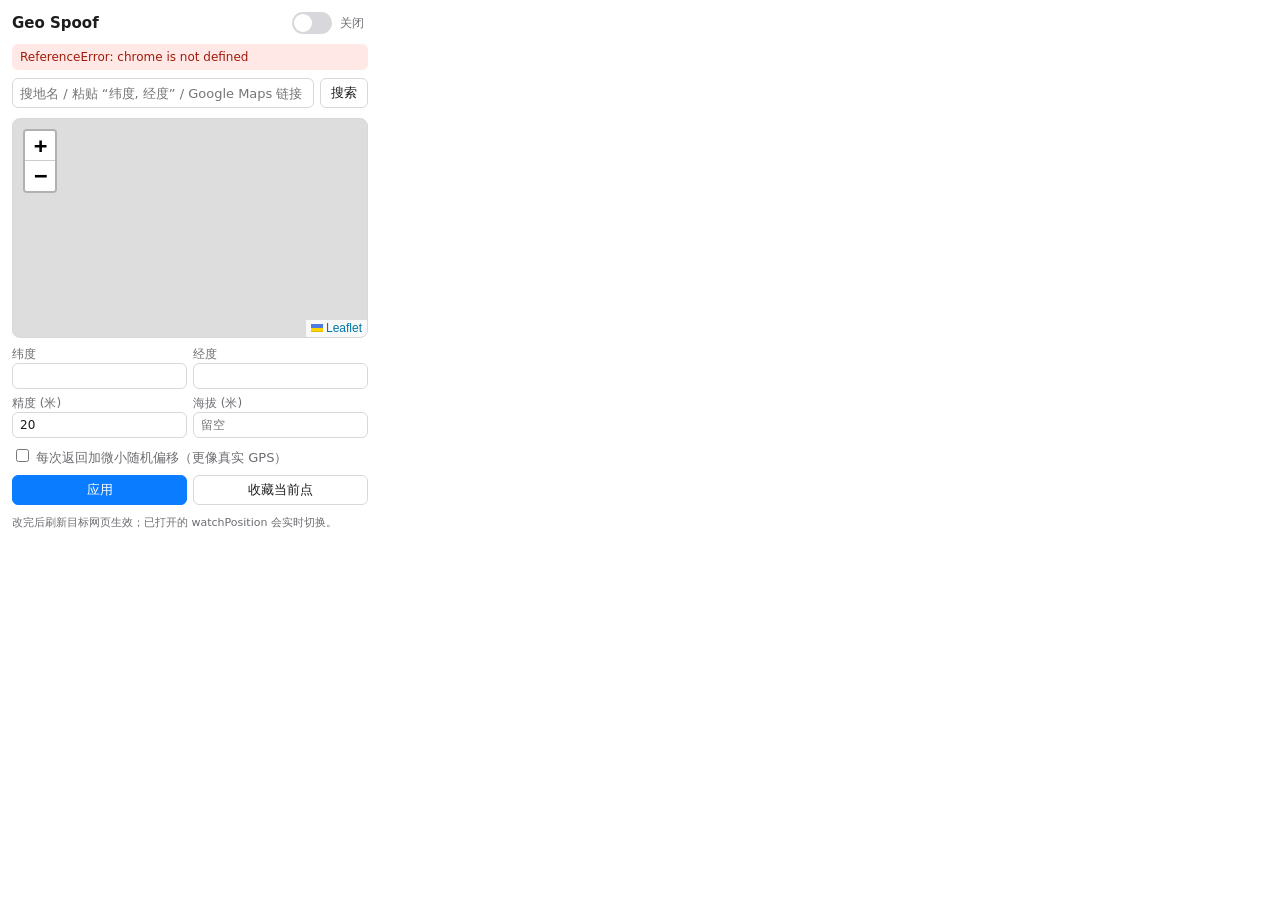
==== extension/popup.html @ 16fd3139 "Geo Spoof: Chrome MV3 geolocation spoofing extension" ====
<!doctype html>
<html lang="zh">
<head>
<meta charset="utf-8">
<link rel="stylesheet" href="lib/leaflet.css">
<link rel="stylesheet" href="popup.css">
</head>
<body>
  <header>
    <strong>Geo Spoof</strong>
    <label class="switch"><input type="checkbox" id="enabled"><span></span></label>
    <span id="state">关闭</span>
  </header>

  <p id="err" hidden></p>

  <form id="searchForm">
    <input id="q" placeholder="搜地名 / 粘贴 “纬度, 经度” / Google Maps 链接">
    <button>搜索</button>
  </form>
  <ul id="results"></ul>

  <div id="map"></div>

  <div class="grid">
    <label>纬度<input id="lat" type="number" step="any"></label>
    <label>经度<input id="lng" type="number" step="any"></label>
    <label>精度 (米)<input id="accuracy" type="number" min="1" value="20"></label>
    <label>海拔 (米)<input id="altitude" type="number" step="any" placeholder="留空"></label>
  </div>
  <label class="check"><input type="checkbox" id="jitter"> 每次返回加微小随机偏移（更像真实 GPS）</label>

  <div class="row">
    <button id="save" class="primary">应用</button>
    <button id="fav">收藏当前点</button>
  </div>
  <ul id="favs"></ul>
  <p class="hint">改完后刷新目标网页生效；已打开的 watchPosition 会实时切换。</p>

  <script src="lib/leaflet.js"></script>
  <script src="popup.js"></script>
</body>
</html>
---- extension/lib/leaflet.css ----
/* required styles */

.leaflet-pane,
.leaflet-tile,
.leaflet-marker-icon,
.leaflet-marker-shadow,
.leaflet-tile-container,
.leaflet-pane > svg,
.leaflet-pane > canvas,
.leaflet-zoom-box,
.leaflet-image-layer,
.leaflet-layer {
	position: absolute;
	left: 0;
	top: 0;
	}
.leaflet-container {
	overflow: hidden;
	}
.leaflet-tile,
.leaflet-marker-icon,
.leaflet-marker-shadow {
	-webkit-user-select: none;
	   -moz-user-select: none;
	        user-select: none;
	  -webkit-user-drag: none;
	}
/* Prevents IE11 from highlighting tiles in blue */
.leaflet-tile::selection {
	background: transparent;
}
/* Safari renders non-retina tile on retina better with this, but Chrome is worse */
.leaflet-safari .leaflet-tile {
	image-rendering: -webkit-optimize-contrast;
	}
/* hack that prevents hw layers "stretching" when loading new tiles */
.leaflet-safari .leaflet-tile-container {
	width: 1600px;
	height: 1600px;
	-webkit-transform-origin: 0 0;
	}
.leaflet-marker-icon,
.leaflet-marker-shadow {
	display: block;
	}
/* .leaflet-container svg: reset svg max-width decleration shipped in Joomla! (joomla.org) 3.x */
/* .leaflet-container img: map is broken in FF if you have max-width: 100% on tiles */
.leaflet-container .leaflet-overlay-pane svg {
	max-width: none !important;
	max-height: none !important;
	}
.leaflet-container .leaflet-marker-pane img,
.leaflet-container .leaflet-shadow-pane img,
.leaflet-container .leaflet-tile-pane img,
.leaflet-container img.leaflet-image-layer,
.leaflet-container .leaflet-tile {
	max-width: none !important;
	max-height: none !important;
	width: auto;
	padding: 0;
	}

.leaflet-container img.leaflet-tile {
	/* See: https://bugs.chromium.org/p/chromium/issues/detail?id=600120 */
	mix-blend-mode: plus-lighter;
}

.leaflet-container.leaflet-touch-zoom {
	-ms-touch-action: pan-x pan-y;
	touch-action: pan-x pan-y;
	}
.leaflet-container.leaflet-touch-drag {
	-ms-touch-action: pinch-zoom;
	/* Fallback for FF which doesn't support pinch-zoom */
	touch-action: none;
	touch-action: pinch-zoom;
}
.leaflet-container.leaflet-touch-drag.leaflet-touch-zoom {
	-ms-touch-action: none;
	touch-action: none;
}
.leaflet-container {
	-webkit-tap-highlight-color: transparent;
}
.leaflet-container a {
	-webkit-tap-highlight-color: rgba(51, 181, 229, 0.4);
}
.leaflet-tile {
	filter: inherit;
	visibility: hidden;
	}
.leaflet-tile-loaded {
	visibility: inherit;
	}
.leaflet-zoom-box {
	width: 0;
	height: 0;
	-moz-box-sizing: border-box;
	     box-sizing: border-box;
	z-index: 800;
	}
/* workaround for https://bugzilla.mozilla.org/show_bug.cgi?id=888319 */
.leaflet-overlay-pane svg {
	-moz-user-select: none;
	}

.leaflet-pane         { z-index: 400; }

.leaflet-tile-pane    { z-index: 200; }
.leaflet-overlay-pane { z-index: 400; }
.leaflet-shadow-pane  { z-index: 500; }
.leaflet-marker-pane  { z-index: 600; }
.leaflet-tooltip-pane   { z-index: 650; }
.leaflet-popup-pane   { z-index: 700; }

.leaflet-map-pane canvas { z-index: 100; }
.leaflet-map-pane svg    { z-index: 200; }

.leaflet-vml-shape {
	width: 1px;
	height: 1px;
	}
.lvml {
	behavior: url(#default#VML);
	display: inline-block;
	position: absolute;
	}


/* control positioning */

.leaflet-control {
	position: relative;
	z-index: 800;
	pointer-events: visiblePainted; /* IE 9-10 doesn't have auto */
	pointer-events: auto;
	}
.leaflet-top,
.leaflet-bottom {
	position: absolute;
	z-index: 1000;
	pointer-events: none;
	}
.leaflet-top {
	top: 0;
	}
.leaflet-right {
	right: 0;
	}
.leaflet-bottom {
	bottom: 0;
	}
.leaflet-left {
	left: 0;
	}
.leaflet-control {
	float: left;
	clear: both;
	}
.leaflet-right .leaflet-control {
	float: right;
	}
.leaflet-top .leaflet-control {
	margin-top: 10px;
	}
.leaflet-bottom .leaflet-control {
	margin-bottom: 10px;
	}
.leaflet-left .leaflet-control {
	margin-left: 10px;
	}
.leaflet-right .leaflet-control {
	margin-right: 10px;
	}


/* zoom and fade animations */

.leaflet-fade-anim .leaflet-popup {
	opacity: 0;
	-webkit-transition: opacity 0.2s linear;
	   -moz-transition: opacity 0.2s linear;
	        transition: opacity 0.2s linear;
	}
.leaflet-fade-anim .leaflet-map-pane .leaflet-popup {
	opacity: 1;
	}
.leaflet-zoom-animated {
	-webkit-transform-origin: 0 0;
	    -ms-transform-origin: 0 0;
	        transform-origin: 0 0;
	}
svg.leaflet-zoom-animated {
	will-change: transform;
}

.leaflet-zoom-anim .leaflet-zoom-animated {
	-webkit-transition: -webkit-transform 0.25s cubic-bezier(0,0,0.25,1);
	   -moz-transition:    -moz-transform 0.25s cubic-bezier(0,0,0.25,1);
	        transition:         transform 0.25s cubic-bezier(0,0,0.25,1);
	}
.leaflet-zoom-anim .leaflet-tile,
.leaflet-pan-anim .leaflet-tile {
	-webkit-transition: none;
	   -moz-transition: none;
	        transition: none;
	}

.leaflet-zoom-anim .leaflet-zoom-hide {
	visibility: hidden;
	}


/* cursors */

.leaflet-interactive {
	cursor: pointer;
	}
.leaflet-grab {
	cursor: -webkit-grab;
	cursor:    -moz-grab;
	cursor:         grab;
	}
.leaflet-crosshair,
.leaflet-crosshair .leaflet-interactive {
	cursor: crosshair;
	}
.leaflet-popup-pane,
.leaflet-control {
	cursor: auto;
	}
.leaflet-dragging .leaflet-grab,
.leaflet-dragging .leaflet-grab .leaflet-interactive,
.leaflet-dragging .leaflet-marker-draggable {
	cursor: move;
	cursor: -webkit-grabbing;
	cursor:    -moz-grabbing;
	cursor:         grabbing;
	}

/* marker & overlays interactivity */
.leaflet-marker-icon,
.leaflet-marker-shadow,
.leaflet-image-layer,
.leaflet-pane > svg path,
.leaflet-tile-container {
	pointer-events: none;
	}

.leaflet-marker-icon.leaflet-interactive,
.leaflet-image-layer.leaflet-interactive,
.leaflet-pane > svg path.leaflet-interactive,
svg.leaflet-image-layer.leaflet-interactive path {
	pointer-events: visiblePainted; /* IE 9-10 doesn't have auto */
	pointer-events: auto;
	}

/* visual tweaks */

.leaflet-container {
	background: #ddd;
	outline-offset: 1px;
	}
.leaflet-container a {
	color: #0078A8;
	}
.leaflet-zoom-box {
	border: 2px dotted #38f;
	background: rgba(255,255,255,0.5);
	}


/* general typography */
.leaflet-container {
	font-family: "Helvetica Neue", Arial, Helvetica, sans-serif;
	font-size: 12px;
	font-size: 0.75rem;
	line-height: 1.5;
	}


/* general toolbar styles */

.leaflet-bar {
	box-shadow: 0 1px 5px rgba(0,0,0,0.65);
	border-radius: 4px;
	}
.leaflet-bar a {
	background-color: #fff;
	border-bottom: 1px solid #ccc;
	width: 26px;
	height: 26px;
	line-height: 26px;
	display: block;
	text-align: center;
	text-decoration: none;
	color: black;
	}
.leaflet-bar a,
.leaflet-control-layers-toggle {
	background-position: 50% 50%;
	background-repeat: no-repeat;
	display: block;
	}
.leaflet-bar a:hover,
.leaflet-bar a:focus {
	background-color: #f4f4f4;
	}
.leaflet-bar a:first-child {
	border-top-left-radius: 4px;
	border-top-right-radius: 4px;
	}
.leaflet-bar a:last-child {
	border-bottom-left-radius: 4px;
	border-bottom-right-radius: 4px;
	border-bottom: none;
	}
.leaflet-bar a.leaflet-disabled {
	cursor: default;
	background-color: #f4f4f4;
	color: #bbb;
	}

.leaflet-touch .leaflet-bar a {
	width: 30px;
	height: 30px;
	line-height: 30px;
	}
.leaflet-touch .leaflet-bar a:first-child {
	border-top-left-radius: 2px;
	border-top-right-radius: 2px;
	}
.leaflet-touch .leaflet-bar a:last-child {
	border-bottom-left-radius: 2px;
	border-bottom-right-radius: 2px;
	}

/* zoom control */

.leaflet-control-zoom-in,
.leaflet-control-zoom-out {
	font: bold 18px 'Lucida Console', Monaco, monospace;
	text-indent: 1px;
	}

.leaflet-touch .leaflet-control-zoom-in, .leaflet-touch .leaflet-control-zoom-out  {
	font-size: 22px;
	}


/* layers control */

.leaflet-control-layers {
	box-shadow: 0 1px 5px rgba(0,0,0,0.4);
	background: #fff;
	border-radius: 5px;
	}
.leaflet-control-layers-toggle {
	background-image: url(images/layers.png);
	width: 36px;
	height: 36px;
	}
.leaflet-retina .leaflet-control-layers-toggle {
	background-image: url(images/layers-2x.png);
	background-size: 26px 26px;
	}
.leaflet-touch .leaflet-control-layers-toggle {
	width: 44px;
	height: 44px;
	}
.leaflet-control-layers .leaflet-control-layers-list,
.leaflet-control-layers-expanded .leaflet-control-layers-toggle {
	display: none;
	}
.leaflet-control-layers-expanded .leaflet-control-layers-list {
	display: block;
	position: relative;
	}
.leaflet-control-layers-expanded {
	padding: 6px 10px 6px 6px;
	color: #333;
	background: #fff;
	}
.leaflet-control-layers-scrollbar {
	overflow-y: scroll;
	overflow-x: hidden;
	padding-right: 5px;
	}
.leaflet-control-layers-selector {
	margin-top: 2px;
	position: relative;
	top: 1px;
	}
.leaflet-control-layers label {
	display: block;
	font-size: 13px;
	font-size: 1.08333em;
	}
.leaflet-control-layers-separator {
	height: 0;
	border-top: 1px solid #ddd;
	margin: 5px -10px 5px -6px;
	}

/* Default icon URLs */
.leaflet-default-icon-path { /* used only in path-guessing heuristic, see L.Icon.Default */
	background-image: url(images/marker-icon.png);
	}


/* attribution and scale controls */

.leaflet-container .leaflet-control-attribution {
	background: #fff;
	background: rgba(255, 255, 255, 0.8);
	margin: 0;
	}
.leaflet-control-attribution,
.leaflet-control-scale-line {
	padding: 0 5px;
	color: #333;
	line-height: 1.4;
	}
.leaflet-control-attribution a {
	text-decoration: none;
	}
.leaflet-control-attribution a:hover,
.leaflet-control-attribution a:focus {
	text-decoration: underline;
	}
.leaflet-attribution-flag {
	display: inline !important;
	vertical-align: baseline !important;
	width: 1em;
	height: 0.6669em;
	}
.leaflet-left .leaflet-control-scale {
	margin-left: 5px;
	}
.leaflet-bottom .leaflet-control-scale {
	margin-bottom: 5px;
	}
.leaflet-control-scale-line {
	border: 2px solid #777;
	border-top: none;
	line-height: 1.1;
	padding: 2px 5px 1px;
	white-space: nowrap;
	-moz-box-sizing: border-box;
	     box-sizing: border-box;
	background: rgba(255, 255, 255, 0.8);
	text-shadow: 1px 1px #fff;
	}
.leaflet-control-scale-line:not(:first-child) {
	border-top: 2px solid #777;
	border-bottom: none;
	margin-top: -2px;
	}
.leaflet-control-scale-line:not(:first-child):not(:last-child) {
	border-bottom: 2px solid #777;
	}

.leaflet-touch .leaflet-control-attribution,
.leaflet-touch .leaflet-control-layers,
.leaflet-touch .leaflet-bar {
	box-shadow: none;
	}
.leaflet-touch .leaflet-control-layers,
.leaflet-touch .leaflet-bar {
	border: 2px solid rgba(0,0,0,0.2);
	background-clip: padding-box;
	}


/* popup */

.leaflet-popup {
	position: absolute;
	text-align: center;
	margin-bottom: 20px;
	}
.leaflet-popup-content-wrapper {
	padding: 1px;
	text-align: left;
	border-radius: 12px;
	}
.leaflet-popup-content {
	margin: 13px 24px 13px 20px;
	line-height: 1.3;
	font-size: 13px;
	font-size: 1.08333em;
	min-height: 1px;
	}
.leaflet-popup-content p {
	margin: 17px 0;
	margin: 1.3em 0;
	}
.leaflet-popup-tip-container {
	width: 40px;
	height: 20px;
	position: absolute;
	left: 50%;
	margin-top: -1px;
	margin-left: -20px;
	overflow: hidden;
	pointer-events: none;
	}
.leaflet-popup-tip {
	width: 17px;
	height: 17px;
	padding: 1px;

	margin: -10px auto 0;
	pointer-events: auto;

	-webkit-transform: rotate(45deg);
	   -moz-transform: rotate(45deg);
	    -ms-transform: rotate(45deg);
	        transform: rotate(45deg);
	}
.leaflet-popup-content-wrapper,
.leaflet-popup-tip {
	background: white;
	color: #333;
	box-shadow: 0 3px 14px rgba(0,0,0,0.4);
	}
.leaflet-container a.leaflet-popup-close-button {
	position: absolute;
	top: 0;
	right: 0;
	border: none;
	text-align: center;
	width: 24px;
	height: 24px;
	font: 16px/24px Tahoma, Verdana, sans-serif;
	color: #757575;
	text-decoration: none;
	background: transparent;
	}
.leaflet-container a.leaflet-popup-close-button:hover,
.leaflet-container a.leaflet-popup-close-button:focus {
	color: #585858;
	}
.leaflet-popup-scrolled {
	overflow: auto;
	}

.leaflet-oldie .leaflet-popup-content-wrapper {
	-ms-zoom: 1;
	}
.leaflet-oldie .leaflet-popup-tip {
	width: 24px;
	margin: 0 auto;

	-ms-filter: "progid:DXImageTransform.Microsoft.Matrix(M11=0.70710678, M12=0.70710678, M21=-0.70710678, M22=0.70710678)";
	filter: progid:DXImageTransform.Microsoft.Matrix(M11=0.70710678, M12=0.70710678, M21=-0.70710678, M22=0.70710678);
	}

.leaflet-oldie .leaflet-control-zoom,
.leaflet-oldie .leaflet-control-layers,
.leaflet-oldie .leaflet-popup-content-wrapper,
.leaflet-oldie .leaflet-popup-tip {
	border: 1px solid #999;
	}


/* div icon */

.leaflet-div-icon {
	background: #fff;
	border: 1px solid #666;
	}


/* Tooltip */
/* Base styles for the element that has a tooltip */
.leaflet-tooltip {
	position: absolute;
	padding: 6px;
	background-color: #fff;
	border: 1px solid #fff;
	border-radius: 3px;
	color: #222;
	white-space: nowrap;
	-webkit-user-select: none;
	-moz-user-select: none;
	-ms-user-select: none;
	user-select: none;
	pointer-events: none;
	box-shadow: 0 1px 3px rgba(0,0,0,0.4);
	}
.leaflet-tooltip.leaflet-interactive {
	cursor: pointer;
	pointer-events: auto;
	}
.leaflet-tooltip-top:before,
.leaflet-tooltip-bottom:before,
.leaflet-tooltip-left:before,
.leaflet-tooltip-right:before {
	position: absolute;
	pointer-events: none;
	border: 6px solid transparent;
	background: transparent;
	content: "";
	}

/* Directions */

.leaflet-tooltip-bottom {
	margin-top: 6px;
}
.leaflet-tooltip-top {
	margin-top: -6px;
}
.leaflet-tooltip-bottom:before,
.leaflet-tooltip-top:before {
	left: 50%;
	margin-left: -6px;
	}
.leaflet-tooltip-top:before {
	bottom: 0;
	margin-bottom: -12px;
	border-top-color: #fff;
	}
.leaflet-tooltip-bottom:before {
	top: 0;
	margin-top: -12px;
	margin-left: -6px;
	border-bottom-color: #fff;
	}
.leaflet-tooltip-left {
	margin-left: -6px;
}
.leaflet-tooltip-right {
	margin-left: 6px;
}
.leaflet-tooltip-left:before,
.leaflet-tooltip-right:before {
	top: 50%;
	margin-top: -6px;
	}
.leaflet-tooltip-left:before {
	right: 0;
	margin-right: -12px;
	border-left-color: #fff;
	}
.leaflet-tooltip-right:before {
	left: 0;
	margin-left: -12px;
	border-right-color: #fff;
	}

/* Printing */

@media print {
	/* Prevent printers from removing background-images of controls. */
	.leaflet-control {
		-webkit-print-color-adjust: exact;
		print-color-adjust: exact;
		}
	}
---- extension/popup.css ----
:root { --bg: #fff; --fg: #1d1d1f; --mute: #6e6e73; --line: #d8d8dc; --acc: #0a7cff; --on: #1db954; }
@media (prefers-color-scheme: dark) {
  :root { --bg: #1c1c1e; --fg: #f2f2f7; --mute: #9a9aa0; --line: #3a3a3c; --acc: #3d9bff; }
}
* { box-sizing: border-box; }
body { width: 380px; margin: 0; padding: 12px; font: 13px system-ui, "Microsoft YaHei", sans-serif; background: var(--bg); color: var(--fg); }
header { display: flex; align-items: center; gap: 8px; margin-bottom: 10px; font-size: 15px; }
header strong { flex: 1; }
#state { font-size: 12px; color: var(--mute); min-width: 28px; }
.switch { position: relative; width: 40px; height: 22px; }
.switch input { opacity: 0; width: 0; height: 0; }
.switch span { position: absolute; inset: 0; background: var(--line); border-radius: 11px; cursor: pointer; transition: .2s; }
.switch span::before { content: ""; position: absolute; width: 18px; height: 18px; left: 2px; top: 2px; background: #fff; border-radius: 50%; transition: .2s; }
.switch input:checked + span { background: var(--on); }
.switch input:checked + span::before { transform: translateX(18px); }
form { display: flex; gap: 6px; }
input { font: inherit; color: var(--fg); background: transparent; border: 1px solid var(--line); border-radius: 6px; padding: 5px 7px; width: 100%; }
button { font: inherit; color: var(--fg); background: transparent; border: 1px solid var(--line); border-radius: 6px; padding: 5px 10px; cursor: pointer; white-space: nowrap; }
button.primary { background: var(--acc); border-color: var(--acc); color: #fff; }
ul { list-style: none; margin: 4px 0; padding: 0; max-height: 120px; overflow: auto; }
li { padding: 4px 6px; border-radius: 4px; cursor: pointer; display: flex; gap: 6px; align-items: center; }
li:hover { background: color-mix(in srgb, var(--acc) 12%, transparent); }
li span { flex: 1; overflow: hidden; text-overflow: ellipsis; white-space: nowrap; }
li b { color: var(--mute); font-weight: normal; padding: 0 4px; }
#map { height: 220px; border-radius: 8px; border: 1px solid var(--line); margin: 6px 0 8px; }
.grid { display: grid; grid-template-columns: 1fr 1fr; gap: 6px; }
.grid label { color: var(--mute); font-size: 12px; }
.check { display: block; margin: 8px 0; color: var(--mute); }
.check input { width: auto; }
.row { display: flex; gap: 6px; }
.row button { flex: 1; }
.hint { color: var(--mute); font-size: 11px; margin: 6px 0 0; }
#err { background: #ffe8e6; color: #a01b0b; border-radius: 6px; padding: 6px 8px; margin: 0 0 8px; font-size: 12px; }
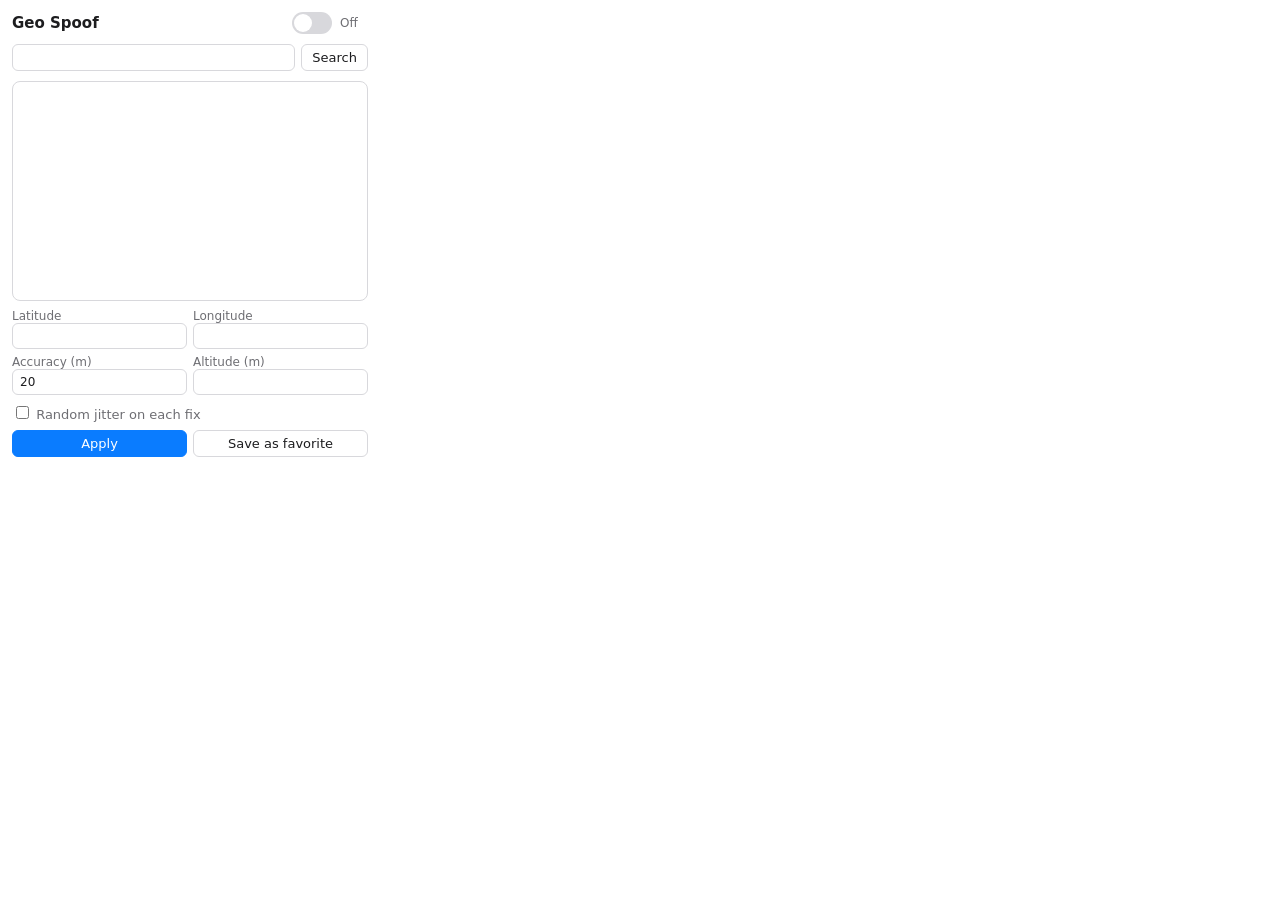
==== commit 2ce85208: "Bilingual UI (en default, zh_CN) via chrome.i18n; English probe page; zh screenshot" ====
--- a/extension/popup.html
+++ b/extension/popup.html
@@ -1,5 +1,5 @@
 <!doctype html>
-<html lang="zh">
+<html lang="en">
 <head>
 <meta charset="utf-8">
 <link rel="stylesheet" href="lib/leaflet.css">
@@ -9,33 +9,33 @@
   <header>
     <strong>Geo Spoof</strong>
     <label class="switch"><input type="checkbox" id="enabled"><span></span></label>
-    <span id="state">关闭</span>
+    <span id="state" data-i18n="stateOff">Off</span>
   </header>
 
   <p id="err" hidden></p>
 
   <form id="searchForm">
-    <input id="q" placeholder="搜地名 / 粘贴 “纬度, 经度” / Google Maps 链接">
-    <button>搜索</button>
+    <input id="q" data-i18n-placeholder="searchPlaceholder">
+    <button data-i18n="search">Search</button>
   </form>
   <ul id="results"></ul>
 
   <div id="map"></div>
 
   <div class="grid">
-    <label>纬度<input id="lat" type="number" step="any"></label>
-    <label>经度<input id="lng" type="number" step="any"></label>
-    <label>精度 (米)<input id="accuracy" type="number" min="1" value="20"></label>
-    <label>海拔 (米)<input id="altitude" type="number" step="any" placeholder="留空"></label>
+    <label><span data-i18n="lat">Latitude</span><input id="lat" type="number" step="any"></label>
+    <label><span data-i18n="lng">Longitude</span><input id="lng" type="number" step="any"></label>
+    <label><span data-i18n="accuracy">Accuracy (m)</span><input id="accuracy" type="number" min="1" value="20"></label>
+    <label><span data-i18n="altitude">Altitude (m)</span><input id="altitude" type="number" step="any" data-i18n-placeholder="altitudePlaceholder"></label>
   </div>
-  <label class="check"><input type="checkbox" id="jitter"> 每次返回加微小随机偏移（更像真实 GPS）</label>
+  <label class="check"><input type="checkbox" id="jitter"> <span data-i18n="jitter">Random jitter on each fix</span></label>
 
   <div class="row">
-    <button id="save" class="primary">应用</button>
-    <button id="fav">收藏当前点</button>
+    <button id="save" class="primary" data-i18n="apply">Apply</button>
+    <button id="fav" data-i18n="saveFav">Save as favorite</button>
   </div>
   <ul id="favs"></ul>
-  <p class="hint">改完后刷新目标网页生效；已打开的 watchPosition 会实时切换。</p>
+  <p class="hint" data-i18n="hint"></p>
 
   <script src="lib/leaflet.js"></script>
   <script src="popup.js"></script>
